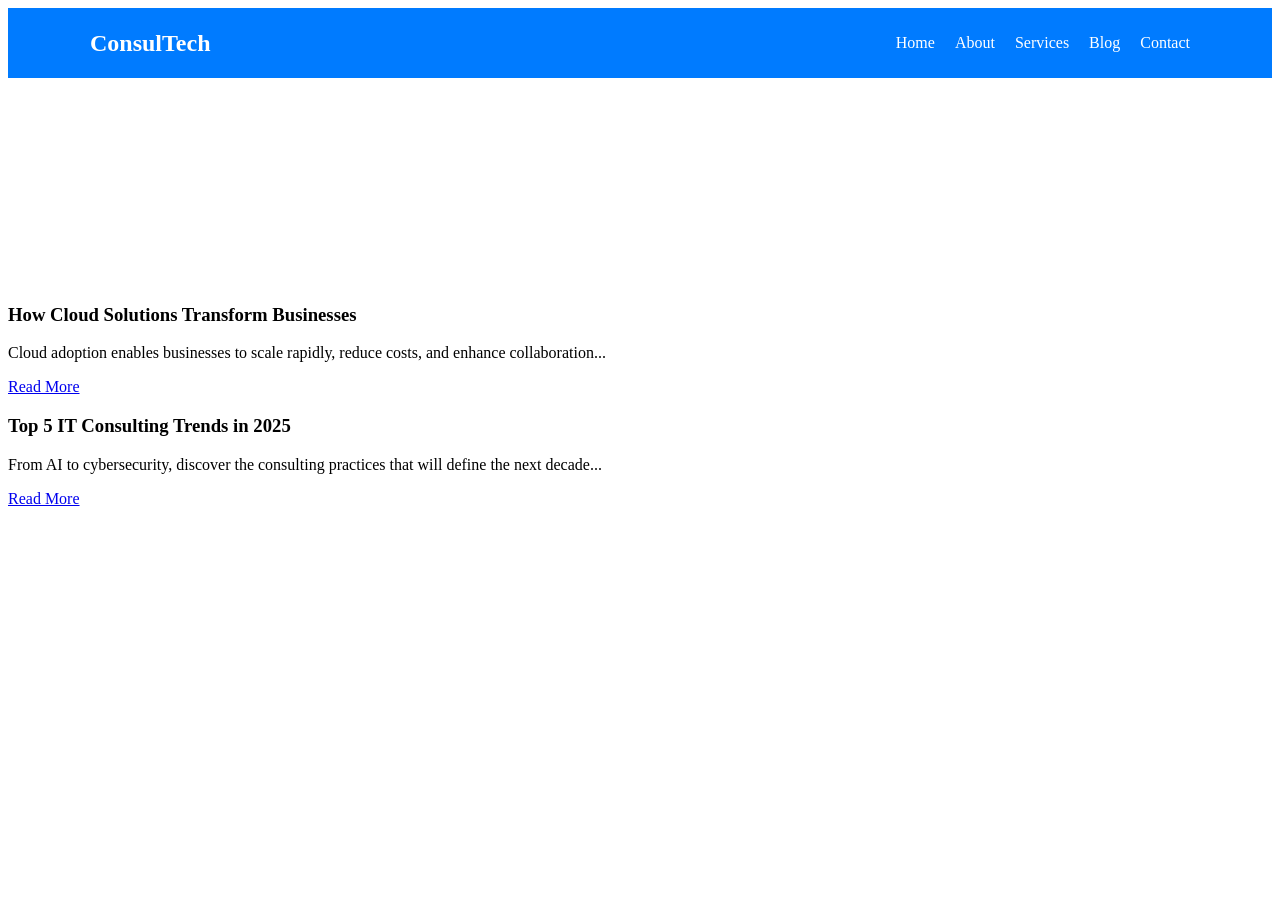
==== blog.html @ c91a7f30 "Add files via upload" ====
<!DOCTYPE html>
<html lang="en">
<head>
  <meta charset="UTF-8">
  <meta name="viewport" content="width=device-width, initial-scale=1.0">
  <link rel="stylesheet" href="styles.css">
  <script src="script.js"></script>
</head>
<body>


<!-- Navbar -->
<header>
  <nav class="navbar">
    <div class="logo">ConsulTech</div>
    <ul class="nav-links" id="navLinks">
      <li><a href="index.html">Home</a></li>
      <li><a href="about.html">About</a></li>
      <li><a href="services.html">Services</a></li>
      <li><a href="blog.html">Blog</a></li>
      <li><a href="contact.html">Contact</a></li>
    </ul>
    <span class="menu-toggle" onclick="toggleMenu()">☰</span>
  </nav>
</header>


<!-- Sub-header -->
  <section class="sub-header">
    <h1>Latest News & Insights</h1>
  </section>

  <!-- Blog section -->
  <section class="blog-container">
    <div class="blog-post">
      <h3>How Cloud Solutions Transform Businesses</h3>
      <p>Cloud adoption enables businesses to scale rapidly, reduce costs, and enhance collaboration...</p>
      <a href="#">Read More</a>
    </div>
    <div class="blog-post">
      <h3>Top 5 IT Consulting Trends in 2025</h3>
      <p>From AI to cybersecurity, discover the consulting practices that will define the next decade...</p>
      <a href="#">Read More</a>
    </div>
  </section>
</body>
</html>
---- styles.css ----
/* Sub-header */
.sub-header {
  background: url('https://images.unsplash.com/photo-1522202176988-66273c2fd55f') no-repeat center center/cover;
  color: white;
  text-align: center;
  padding: 80px 20px;
}

.sub-header h1 {
  font-size: 2.5rem;
  margin: 0;
}

/* Contact container */
.contact-container {
  display: flex;
  flex-wrap: wrap;
  justify-content: space-between;
  padding: 40px 20px;
  max-width: 1100px;
  margin: auto;
  gap: 20px;
}

.contact-details, .contact-form {
  flex: 1 1 45%;
  background: #f9f9f9;
  padding: 20px;
  border-radius: 10px;
  box-shadow: 0 2px 8px rgba(0,0,0,0.1);
}

.contact-form form {
  display: flex;
  flex-direction: column;
}

.contact-form input,
.contact-form textarea {
  margin: 10px 0;
  padding: 12px;
  border: 1px solid #ccc;
  border-radius: 6px;
  font-size: 1rem;
}

.contact-form button {
  background: #007BFF;
  color: white;
  padding: 12px;
  border: none;
  border-radius: 6px;
  font-size: 1rem;
  cursor: pointer;
  margin-top: 10px;
}

.contact-form button:hover {
  background: #0056b3;
}

/* Responsive */
@media (max-width: 768px) {
  .contact-container {
    flex-direction: column;
  }
}






/* Navbar */
header {
  background: #007BFF;
  color: white;
  padding: 10px 20px;
}

.navbar {
  display: flex;
  justify-content: space-between;
  align-items: center;
  max-width: 1100px;
  margin: auto;
}

.logo {
  font-size: 1.5rem;
  font-weight: bold;
}

.nav-links {
  list-style: none;
  display: flex;
  gap: 20px;
}

.nav-links li a {
  color: white;
  text-decoration: none;
  font-weight: 500;
}

.nav-links li a:hover {
  text-decoration: underline;
}




/* Mobile menu */
.menu-toggle {
  display: none;
  font-size: 1.8rem;
  cursor: pointer;
}

@media (max-width: 768px) {
  .nav-links {
    display: none;
    flex-direction: column;
    background: #007BFF;
    position: absolute;
    top: 60px;
    right: 20px;
    width: 200px;
    padding: 15px;
    border-radius: 5px;
  }

  .nav-links.show {
    display: flex;
  }

  .menu-toggle {
    display: block;
  }
}





/* About Page */
.about-container {
  display: flex;
  flex-wrap: wrap;
  align-items: center;
  justify-content: space-between;
  max-width: 1100px;
  margin: 40px auto;
  padding: 20px;
  gap: 30px;
}

.about-text {
  flex: 1 1 50%;
}

.about-text h2 {
  margin-bottom: 15px;
  color: #007BFF;
}

.about-text p {
  line-height: 1.6;
  margin-bottom: 15px;
}

.about-image {
  flex: 1 1 40%;
}

.about-image img {
  width: 100%;
  border-radius: 10px;
  box-shadow: 0 2px 10px rgba(0,0,0,0.1);
}

/* Highlight active nav link */
.nav-links li a.active {
  text-decoration: underline;
}




/* Hero Slider */
.hero-slider {
  position: relative;
  height: 90vh;
  overflow: hidden;
}

.slide {
  position: absolute;
  inset: 0;
  background-size: cover;
  background-position: center;
  opacity: 0;
  transition: opacity 0.8s ease-in-out;
  display: flex;
  align-items: center;
  justify-content: center;
  color: #fff;
  text-align: center;
}

.slide::after {
  content: "";
  position: absolute;
  inset: 0;
  background: rgba(0,0,0,0.45);
}

.slide .hero-content {
  position: relative;
  z-index: 1;
  max-width: 720px;
  padding: 20px;
}

.slide h1 { font-size: 3rem; margin-bottom: 12px; }
.slide p  { font-size: 1.15rem; margin-bottom: 18px; }

.btn-primary {
  display: inline-block;
  background: #007bff;
  color: #fff;
  padding: 12px 28px;
  border-radius: 6px;
  text-decoration: none;
  font-weight: 600;
  transition: background 0.2s ease;
}
.btn-primary:hover { background: #0056b3; }

/* Show active slide */
.slide.active { opacity: 1; }

/* Small screens */
@media (max-width: 768px) {
  .slide h1 { font-size: 2.1rem; }
  .slide p  { font-size: 1rem; }
}







/* Home About Section */
.home-about {
  max-width: 1100px;
  margin: 60px auto;
  padding: 20px;
}

.about-content {
  display: flex;
  flex-wrap: wrap;
  gap: 30px;
  align-items: center;
}

.about-text {
  flex: 1 1 50%;
}

.about-text h2 {
  font-size: 2rem;
  margin-bottom: 15px;
  color: #007bff;
}

.about-text p {
  line-height: 1.6;
  margin-bottom: 20px;
  color: #333;
}

.about-image {
  flex: 1 1 45%;
}

.about-image img {
  width: 100%;
  border-radius: 10px;
  box-shadow: 0 2px 8px rgba(0,0,0,0.1);
}

/* Responsive */
@media (max-width: 768px) {
  .about-content {
    flex-direction: column;
    text-align: center;
  }

  .about-text {
    flex: 1 1 100%;
  }

  .about-image {
    flex: 1 1 100%;
  }
}








/* Home Services Section */
.home-services {
  text-align: center;
  padding: 60px 20px;
  background: #f9f9f9;
}

.home-services h2 {
  font-size: 2rem;
  color: #007bff;
  margin-bottom: 40px;
}

.services-grid {
  display: flex;
  flex-wrap: wrap;
  gap: 30px;
  justify-content: center;
  max-width: 1100px;
  margin: auto;
}

.service-card {
  background: #fff;
  border-radius: 10px;
  padding: 25px;
  flex: 1 1 300px;
  max-width: 320px;
  box-shadow: 0 4px 10px rgba(0,0,0,0.08);
  transition: transform 0.3s ease, box-shadow 0.3s ease;
}

.service-card:hover {
  transform: translateY(-8px);
  box-shadow: 0 6px 15px rgba(0,0,0,0.15);
}

.service-card img {
  width: 60px;
  margin-bottom: 15px;
}

.service-card h3 {
  margin: 10px 0;
  color: #333;
}

.service-card p {
  color: #666;
  font-size: 0.95rem;
  line-height: 1.5;
}

/* Responsive */
@media (max-width: 768px) {
  .services-grid {
    flex-direction: column;
    align-items: center;
  }
}







/* Why Choose Us Section */
.why-choose {
  padding: 60px 20px;
  text-align: center;
}

.why-choose h2 {
  font-size: 2rem;
  color: #007bff;
  margin-bottom: 40px;
}

.choose-grid {
  display: grid;
  grid-template-columns: repeat(auto-fit, minmax(220px, 1fr));
  gap: 30px;
  max-width: 1100px;
  margin: auto;
}

.choose-card {
  background: #fff;
  padding: 25px;
  border-radius: 10px;
  box-shadow: 0 4px 10px rgba(0,0,0,0.08);
  transition: transform 0.3s ease, box-shadow 0.3s ease;
}

.choose-card:hover {
  transform: translateY(-6px);
  box-shadow: 0 6px 15px rgba(0,0,0,0.15);
}

.choose-card img {
  width: 60px;
  margin-bottom: 15px;
}

.choose-card h3 {
  margin: 10px 0;
  color: #333;
}

.choose-card p {
  color: #666;
  font-size: 0.95rem;
  line-height: 1.5;
}






/* Testimonials Section */
.testimonials {
  padding: 60px 20px;
  background: #f9f9f9;
  text-align: center;
}

.testimonials h2 {
  font-size: 2rem;
  color: #007bff;
  margin-bottom: 40px;
}

.testimonial-grid {
  display: flex;
  flex-wrap: wrap;
  gap: 30px;
  justify-content: center;
  max-width: 1100px;
  margin: auto;
}

.testimonial-card {
  background: #fff;
  border-radius: 10px;
  padding: 25px;
  flex: 1 1 300px;
  max-width: 350px;
  box-shadow: 0 4px 10px rgba(0,0,0,0.08);
  transition: transform 0.3s ease, box-shadow 0.3s ease;
}

.testimonial-card:hover {
  transform: translateY(-6px);
  box-shadow: 0 6px 15px rgba(0,0,0,0.15);
}

.testimonial-card p {
  font-style: italic;
  color: #444;
  margin-bottom: 15px;
}

.testimonial-card h4 {
  font-weight: bold;
  color: #007bff;
}







/* Home Contact Section */
.home-contact {
  padding: 60px 20px;
  text-align: center;
  background: #007bff;
  color: #fff;
}

.home-contact h2 {
  font-size: 2rem;
  margin-bottom: 15px;
}

.home-contact p {
  margin-bottom: 20px;
}

.contact-form {
  max-width: 500px;
  margin: auto;
  display: flex;
  flex-direction: column;
}

.contact-form input,
.contact-form textarea {
  margin: 10px 0;
  padding: 12px;
  border: none;
  border-radius: 6px;
  font-size: 1rem;
}

.contact-form textarea {
  resize: none;
  min-height: 100px;
}

.contact-form button {
  background: #fff;
  color: #007bff;
  font-weight: bold;
  padding: 12px;
  border: none;
  border-radius: 6px;
  cursor: pointer;
  transition: 0.3s;
}

.contact-form button:hover {
  background: #e6e6e6;
}

/* WhatsApp floating button */
.whatsapp-float {
  position: fixed;
  bottom: 20px;
  right: 20px;
  background: #25d366;
  border-radius: 50%;
  padding: 12px;
  box-shadow: 0 2px 6px rgba(0,0,0,0.3);
  z-index: 999;
}

.whatsapp-float img {
  width: 40px;
  height: 40px;
}
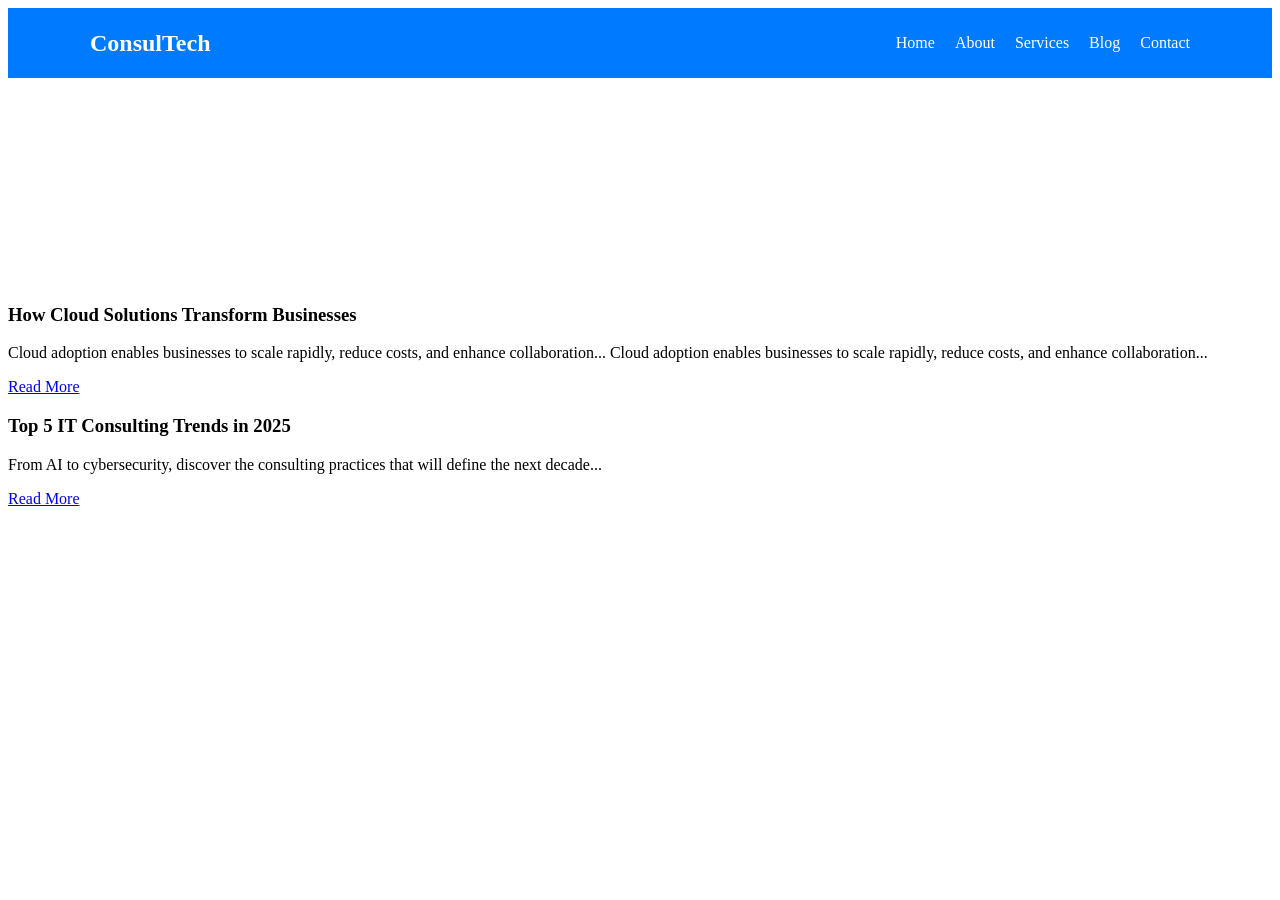
==== commit 294bca27: "Update blog.html" ====
--- a/blog.html
+++ b/blog.html
@@ -34,7 +34,8 @@
   <section class="blog-container">
     <div class="blog-post">
       <h3>How Cloud Solutions Transform Businesses</h3>
-      <p>Cloud adoption enables businesses to scale rapidly, reduce costs, and enhance collaboration...</p>
+      <p>Cloud adoption enables businesses to scale rapidly, reduce costs, and enhance collaboration...
+      Cloud adoption enables businesses to scale rapidly, reduce costs, and enhance collaboration...</p>
       <a href="#">Read More</a>
     </div>
     <div class="blog-post">
@@ -44,4 +45,5 @@
     </div>
   </section>
 </body>
-</html>+
+</html>
